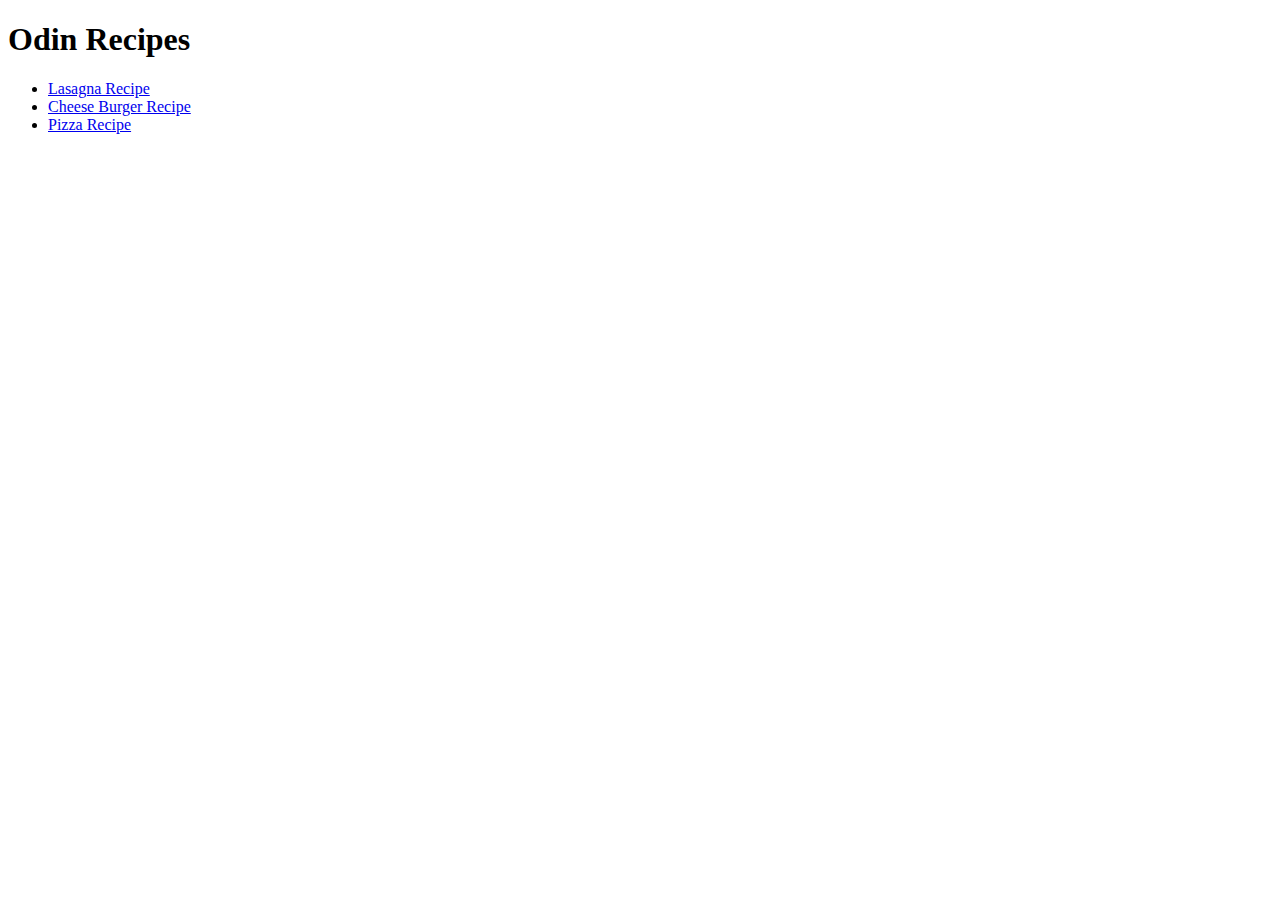
==== index.html @ ca8838e4 "Finished first project Odin-recipes" ====
<!DOCTYPE html>
<html lang="en">
  <head>
    <meta charset="UTF 8">
    <title>Odin Recipes</title>
  </head>
  <body>
     <h1>Odin Recipes</h1>
     <ul>
      
      <li><a href="recipes/lasagna.html"> Lasagna Recipe</a></li>
      <li><a href="recipes/cheeseburger.html"> Cheese Burger Recipe</a></li>
      <li><a href="recipes/pizza.html">Pizza Recipe</a></li>

     </ul>

  </body>
</html>
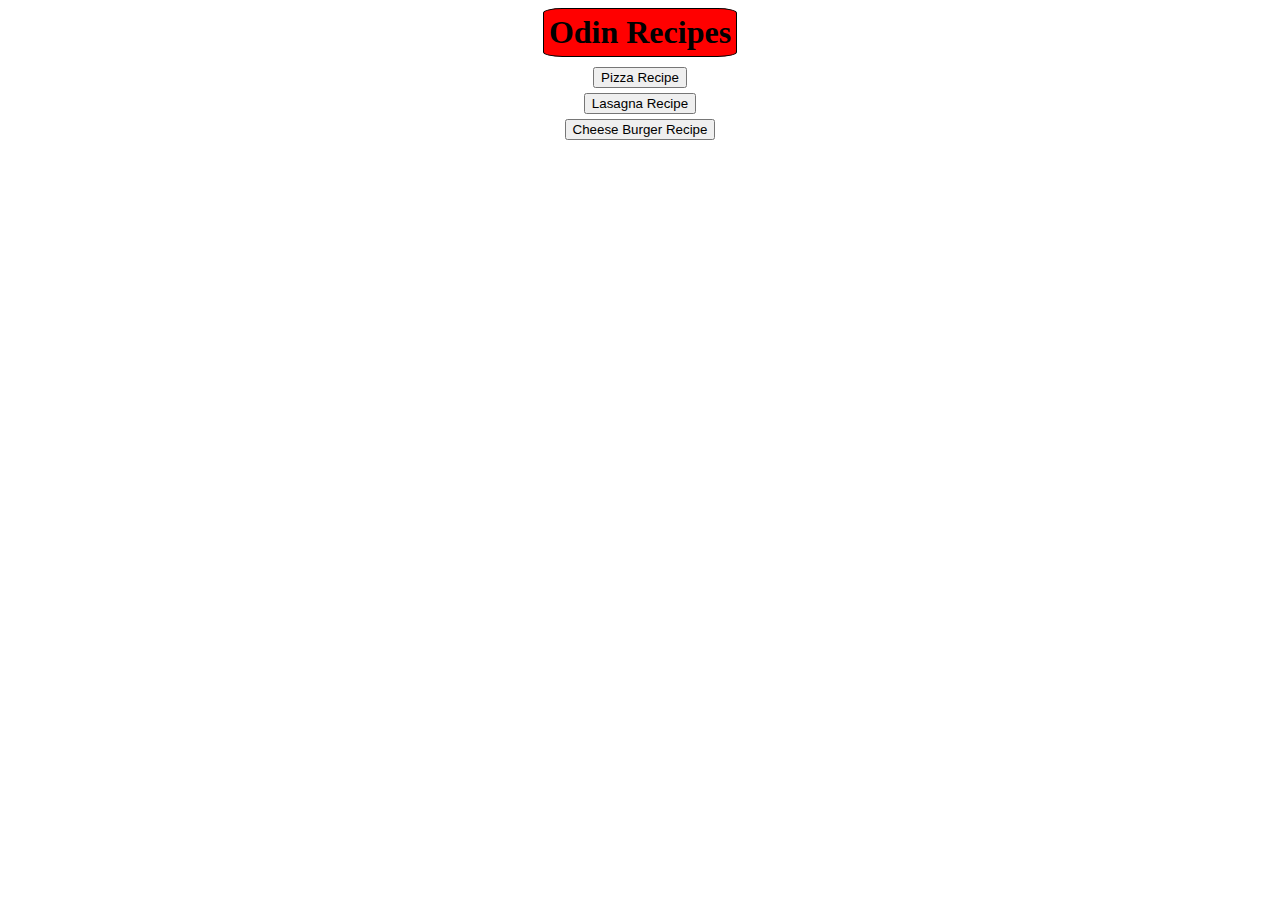
==== commit 53ce885b: "Added red background to title and turned links into buttons." ====
--- a/index.html
+++ b/index.html
@@ -1,18 +1,18 @@
 <!DOCTYPE html>
 <html lang="en">
   <head>
+    <link rel="stylesheet" href="styles.css"
     <meta charset="UTF 8">
     <title>Odin Recipes</title>
   </head>
   <body>
+    <div class="card">
      <h1>Odin Recipes</h1>
      <ul>
-      
-      <li><a href="recipes/lasagna.html"> Lasagna Recipe</a></li>
-      <li><a href="recipes/cheeseburger.html"> Cheese Burger Recipe</a></li>
-      <li><a href="recipes/pizza.html">Pizza Recipe</a></li>
-
+      <li class="pizza"><a href="recipes/pizza.html"><button>Pizza Recipe</button></a></li>
+      <li class="lasagna"><a href="recipes/lasagna.html"><button>Lasagna Recipe</button></a></li>
+      <li class="burger"><a href="recipes/cheeseburger.html"><button>Cheese Burger Recipe</button></a></li>     
      </ul>
-
+    </div>
   </body>
 </html>--- a/styles.css
+++ b/styles.css
@@ -0,0 +1,37 @@
+body {
+    font-family: 'Times New Roman', Times, serif;
+    text-align: center;
+    display: block;
+}
+
+ul {
+    list-style-type: none;
+    margin: auto 5px;
+    padding: 5px;
+}
+
+.pizza {
+    display: block;
+    margin: 5px;
+}
+
+.lasagna {
+    display: block;
+    margin: 5px;
+}
+
+.burger {
+    display: block;
+    margin: 5px;
+}
+
+
+h1 {
+    color: black;
+    background-color: red;
+    display: inline-block;
+    margin: auto 5px;
+    padding: 5px 5px;
+    border: 1px solid black;
+    border-radius: 10%;
+}